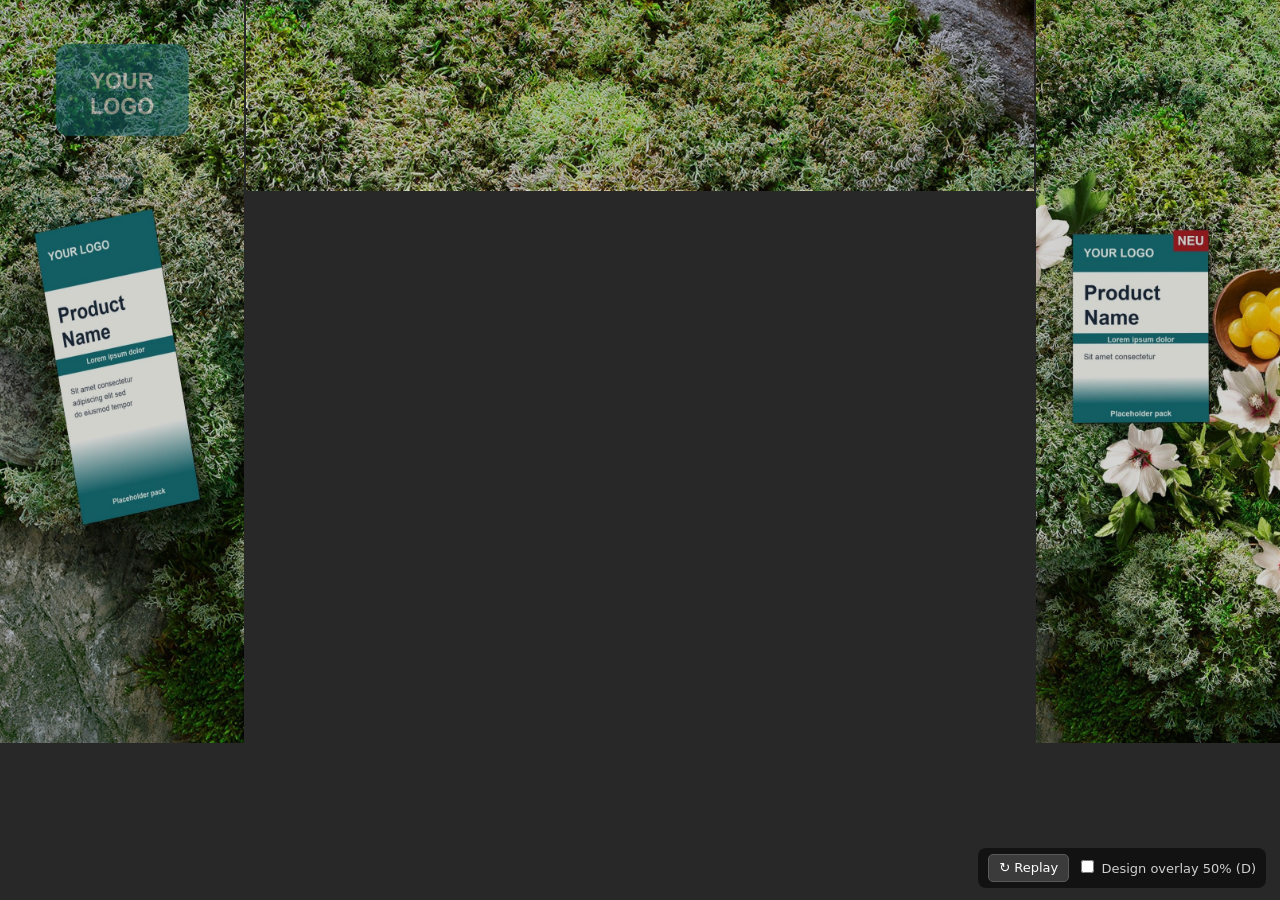
==== variant-b-fireplace/preview.html @ 149fe1de "Variant B: three-part fireplace with synced intro, preview and tests Rebuilds the alpha that the del" ====
<!doctype html>
<html lang="de">
<head>
  <meta charset="utf-8">
  <meta name="viewport" content="width=device-width, initial-scale=1">
  <title>Fireplace preview</title>
  <style>
    html, body { margin: 0; height: 100%; background: #282828; overflow: hidden; font: 13px/1.4 system-ui, sans-serif; color: #cfcfcf; }
    /* the 1680x975 composition, scaled down to fit the window (never up) */
    #stage { position: absolute; left: 0; top: 0; width: 1680px; height: 975px; transform-origin: 0 0; }
    iframe { position: absolute; border: 0; display: block; background: #1f2a1c; }
    #left  { left: 0;    top: 0; width: 320px;  height: 975px; }
    #top   { left: 324px; top: 0; width: 1032px; height: 250px; }
    #right { left: 1360px; top: 0; width: 320px; height: 975px; }
    /* the publisher's website: deliberately empty and calm, as in design/layout.png */
    #site { position: absolute; left: 324px; top: 254px; width: 1032px; height: 721px; background: #282828; }
    #bar { position: fixed; right: 14px; bottom: 12px; display: flex; gap: 8px; align-items: center; z-index: 5;
      background: rgba(0,0,0,.55); padding: 6px 10px; border-radius: 8px; }
    #bar button { font: inherit; color: #fff; background: #3b3b3b; border: 1px solid #5a5a5a; border-radius: 5px; padding: 4px 10px; cursor: pointer; }
    #bar button:hover { background: #4a4a4a; }
    #bar label { cursor: pointer; user-select: none; }
  </style>
</head>
<body>
  <div id="stage">
    <iframe id="left"  title="Fireplace left"></iframe>
    <iframe id="top"   title="Fireplace top"></iframe>
    <iframe id="right" title="Fireplace right"></iframe>
    <div id="site"></div>
  </div>
  <div id="bar">
    <button id="replay" type="button" title="R">&#8635; Replay</button>
    <label><input id="dbg" type="checkbox"> Design overlay 50% (D)</label>
  </div>

  <script>
    (function () {
      var qs = new URLSearchParams(location.search);
      var frames = { left: document.getElementById('left'), top: document.getElementById('top'), right: document.getElementById('right') };
      var dbgBox = document.getElementById('dbg');
      var ready = {};

      // The parts are separate documents. They announce "ready" once their images are decoded and the
      // preview then tells all three the same absolute start time, so the intro is one choreography.
      Object.keys(frames).forEach(function (p) {
        frames[p].src = p + '.html?sync=1' + (qs.get('debug') === '1' ? '&debug=1' : '');
      });
      dbgBox.checked = qs.get('debug') === '1';

      window.addEventListener('message', function (e) {
        var d = e.data;
        if (d && d.fp === 'ready') {
          ready[d.part] = true;
          if (ready.left && ready.top && ready.right) send('start');
        }
      });

      function send(type, extra) {
        var at = Date.now() + 250;
        Object.keys(frames).forEach(function (p) {
          var m = { fp: type, at: at };
          for (var k in extra) m[k] = extra[k];
          frames[p].contentWindow.postMessage(m, '*');
        });
      }
      function setDebug(on) { dbgBox.checked = on; Object.keys(frames).forEach(function (p) { frames[p].contentWindow.postMessage({ fp: 'debug', on: on }, '*'); }); }

      document.getElementById('replay').addEventListener('click', function () { send('restart'); });
      dbgBox.addEventListener('change', function () { setDebug(dbgBox.checked); });
      document.addEventListener('keydown', function (e) {
        if (e.key === 'r' || e.key === 'R') send('restart');
        if (e.key === 'd' || e.key === 'D') setDebug(!dbgBox.checked);
      });

      function fit() {
        var s = Math.min(1, window.innerWidth / 1680, window.innerHeight / 975);
        document.getElementById('stage').style.transform = 'scale(' + s + ')';
      }
      window.addEventListener('resize', fit); fit();
    })();
  </script>
</body>
</html>
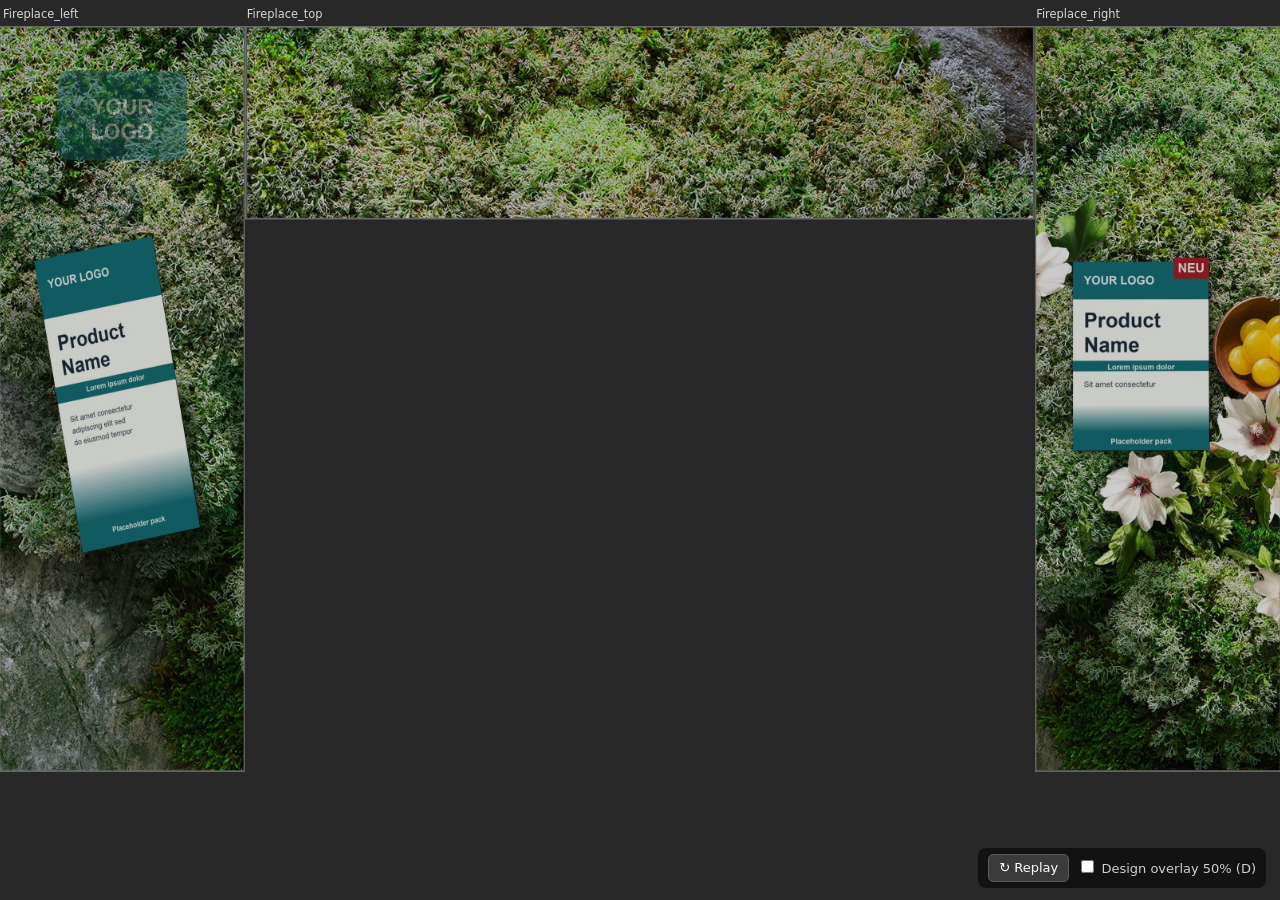
==== commit f07ff655: "fix: fixed layout of fireplace" ====
--- a/variant-b-fireplace/preview.html
+++ b/variant-b-fireplace/preview.html
@@ -7,13 +7,15 @@
   <style>
     html, body { margin: 0; height: 100%; background: #282828; overflow: hidden; font: 13px/1.4 system-ui, sans-serif; color: #cfcfcf; }
     /* the 1680x975 composition, scaled down to fit the window (never up) */
-    #stage { position: absolute; left: 0; top: 0; width: 1680px; height: 975px; transform-origin: 0 0; }
+    #stage { position: absolute; left: 0; top: 0; width: 1680px; height: 1011px; transform-origin: 0 0; }
+    .lbl { position: absolute; top: 8px; font-size: 15px; color: #d6d6d6; }
+    iframe { outline: 2px solid #6b6b6b; }
     iframe { position: absolute; border: 0; display: block; background: #1f2a1c; }
-    #left  { left: 0;    top: 0; width: 320px;  height: 975px; }
-    #top   { left: 324px; top: 0; width: 1032px; height: 250px; }
-    #right { left: 1360px; top: 0; width: 320px; height: 975px; }
+    #left  { left: 0;    top: 36px; width: 320px;  height: 975px; }
+    #top   { left: 324px; top: 36px; width: 1032px; height: 250px; }
+    #right { left: 1360px; top: 36px; width: 320px; height: 975px; }
     /* the publisher's website: deliberately empty and calm, as in design/layout.png */
-    #site { position: absolute; left: 324px; top: 254px; width: 1032px; height: 721px; background: #282828; }
+    #site { position: absolute; left: 324px; top: 290px; width: 1032px; height: 721px; background: #282828; }
     #bar { position: fixed; right: 14px; bottom: 12px; display: flex; gap: 8px; align-items: center; z-index: 5;
       background: rgba(0,0,0,.55); padding: 6px 10px; border-radius: 8px; }
     #bar button { font: inherit; color: #fff; background: #3b3b3b; border: 1px solid #5a5a5a; border-radius: 5px; padding: 4px 10px; cursor: pointer; }
@@ -23,6 +25,7 @@
 </head>
 <body>
   <div id="stage">
+    <span class="lbl" style="left:4px">Fireplace_left</span><span class="lbl" style="left:324px">Fireplace_top</span><span class="lbl" style="left:1360px">Fireplace_right</span>
     <iframe id="left"  title="Fireplace left"></iframe>
     <iframe id="top"   title="Fireplace top"></iframe>
     <iframe id="right" title="Fireplace right"></iframe>
@@ -73,8 +76,10 @@
       });
 
       function fit() {
-        var s = Math.min(1, window.innerWidth / 1680, window.innerHeight / 975);
-        document.getElementById('stage').style.transform = 'scale(' + s + ')';
+        var s = Math.min(1, window.innerWidth / 1680, window.innerHeight / 1011);
+        var st = document.getElementById('stage');
+        st.style.left = Math.max(0, (window.innerWidth - 1680 * s) / 2) + 'px';
+        st.style.transform = 'scale(' + s + ')';
       }
       window.addEventListener('resize', fit); fit();
     })();
